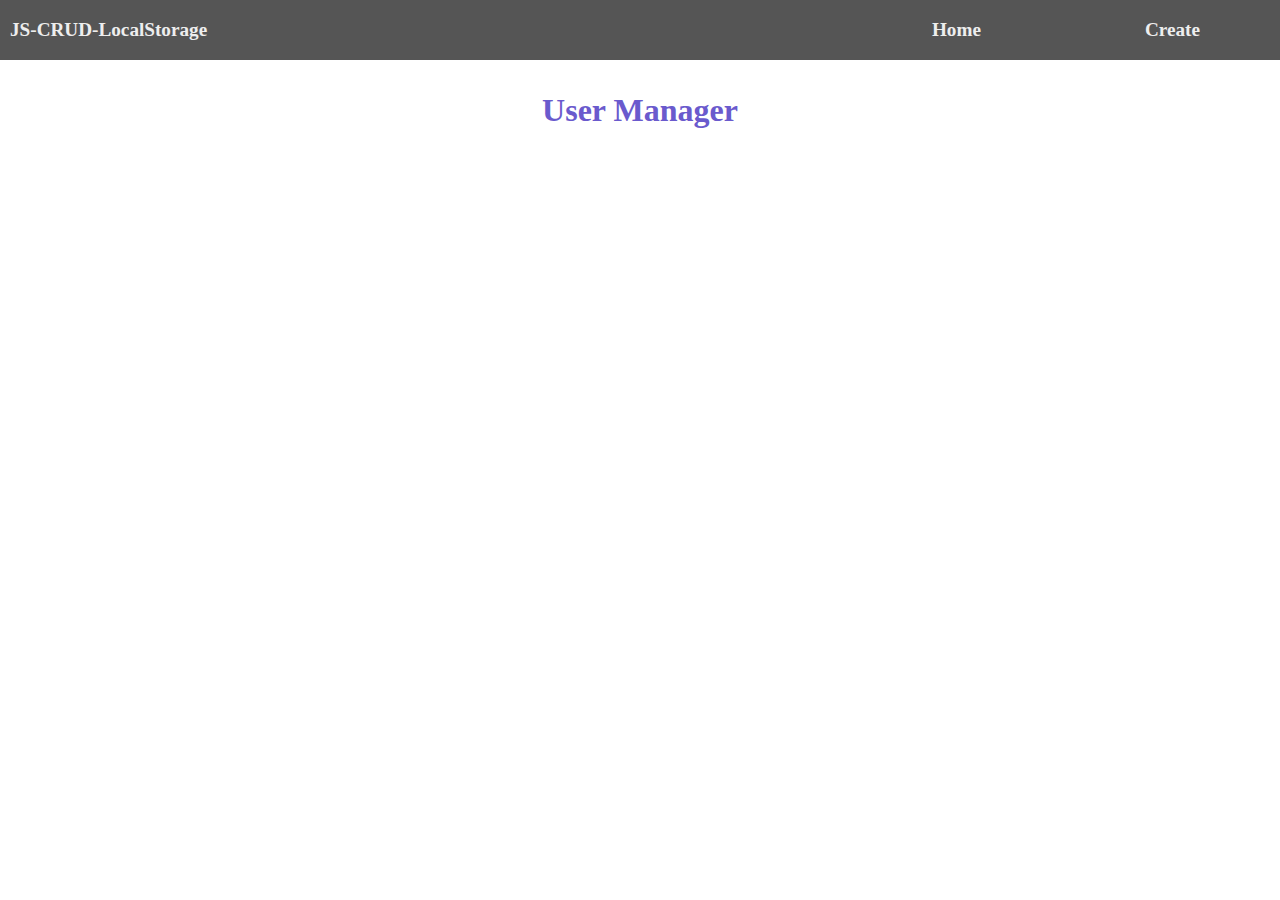
==== javascript-curd-localstorage/index.html @ 7873620c "upload new files" ====
<!DOCTYPE html>
<html lang="en">
<head>
    <meta charset="UTF-8">
    <meta name="viewport" content="width=device-width, initial-scale=1.0">
    <title>Document</title>
    <link rel="stylesheet" href="./css/style.css">
</head>
<body>
    <nav>
        <a href="index.html">JS-CRUD-LocalStorage</a>
        <div class="menu-right">
            <a href="index.html">Home</a>
            <a href="create.html">Create</a>
        </div>
    </nav>

    <div class="container">
        <div class="row">
            <h3 class="text-center">User Manager</h3>
        </div>
        <div class="row"></div>
    </div>

    <script src="./js/index.js"></script>
</body>
</html>
---- javascript-curd-localstorage/css/style.css ----
*{
    box-sizing: border-box;
}
body{
    margin: 0;
    padding: 0;
    /* width: 100vh; */
    overflow-x: hidden;
}

nav{
    width: 100%;
    height: 60px;
    background-color: #555;
    display: flex;
    align-items: center;
    justify-content: space-between;
}

nav a {
    padding: 10px;
    font-size: 1.2em;
    font-weight: bold;
    text-decoration: none;
    color: #eee;
    transition: all 0.3s ease-in;
}

.menu-right a{
    padding: 80px;
}

nav a:active, nav a:hover{
    color: orangered;
}

.container {
    width: 100%;
    height: 100%;
}

.row{
    width: 100%;

}

.row h3 {
    text-align: center;
    font-size: 2rem;
    color: slateblue;
}


/* card */
.card{
    width: 100%;
    height: 100%;
    padding: 10px;
    
}

.card .card-body{
    width: 100%;
    height: 100%;
    padding: 10px;
}

.card form {
    display: flex;
    flex-direction: column;
    align-items: center;
    justify-content: center;
}

.card .form-input{
    margin: 10px;
    display: flex;
    flex-direction: column;
}

.form-input .form-control {
    padding: 10px 12px;
    width: 100%;
    font-size: 1.1rem;
}

.form-input label {
    font-size: 1.1rem;
    text-transform: capitalize;
    font-weight: 600;
}

.btn{
    padding: 12px 14px;
    width: 100%;
    font-size: 1.2rem;
    font-weight: 400;
    text-transform: uppercase;
    border: none;
    outline: none;
    cursor: pointer;
}

.btn-success {
    background-color: green;
    color: #fff;
}

.btn-danger{
    background-color: orangered;
    color: #fff;
}

.btn-info {
    background-color: slateblue;
    color: #fff;
}
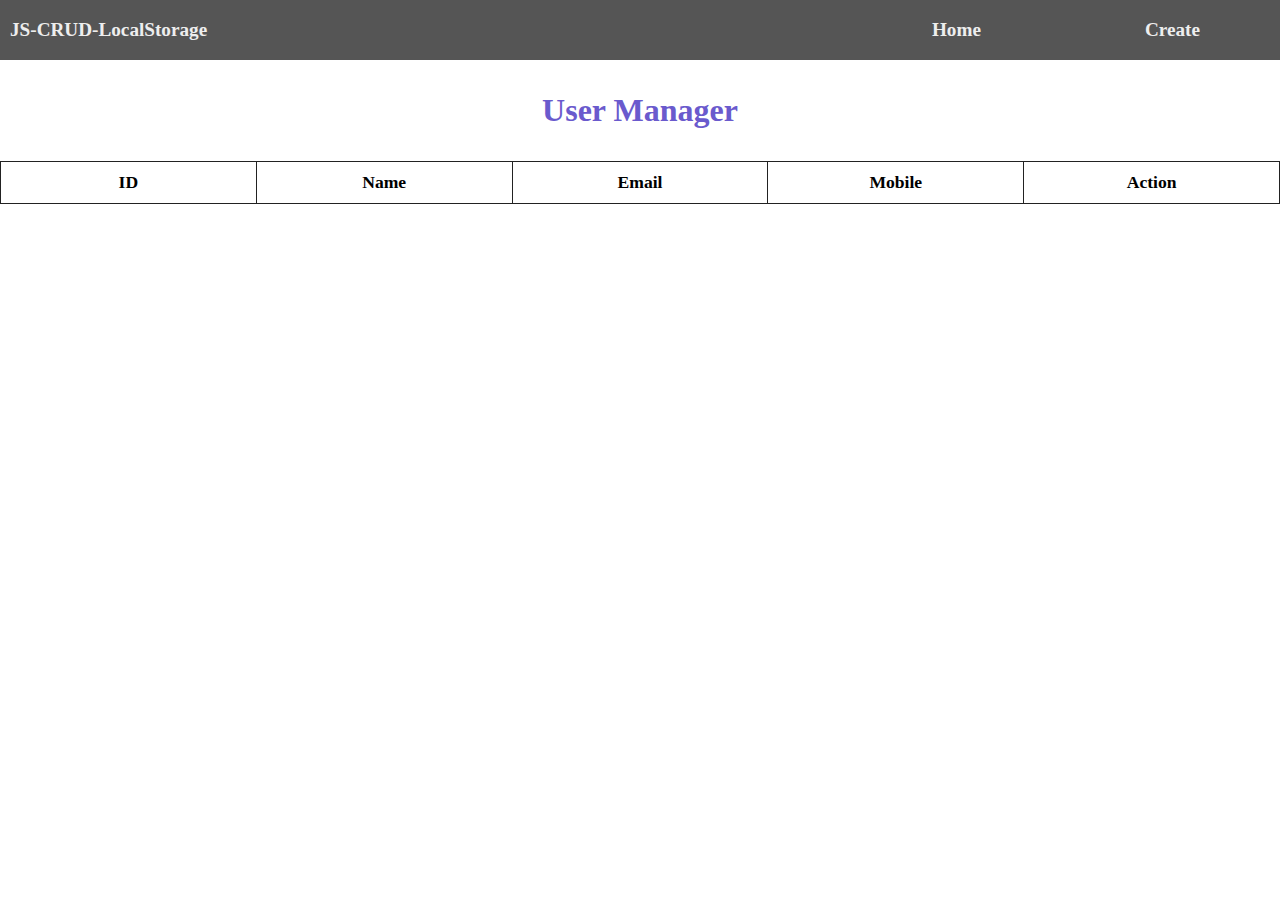
==== commit 00409b56: "upload new files" ====
--- a/javascript-curd-localstorage/index.html
+++ b/javascript-curd-localstorage/index.html
@@ -19,7 +19,22 @@
         <div class="row">
             <h3 class="text-center">User Manager</h3>
         </div>
-        <div class="row"></div>
+        <div class="row">
+            <table>
+                <thead>
+                    <tr>
+                        <th>ID</th>
+                        <th>Name</th>
+                        <th>Email</th>
+                        <th>Mobile</th>
+                        <th>Action</th>
+                    </tr>
+                </thead>
+                <tbody id="userInfo">
+                    
+                </tbody>
+            </table>
+        </div>
     </div>
 
     <script src="./js/index.js"></script>
--- a/javascript-curd-localstorage/css/style.css
+++ b/javascript-curd-localstorage/css/style.css
@@ -99,6 +99,7 @@
     border: none;
     outline: none;
     cursor: pointer;
+    text-decoration: none;
 }
 
 .btn-success {
@@ -114,4 +115,35 @@
 .btn-info {
     background-color: slateblue;
     color: #fff;
+}
+
+.center {
+    text-align: center;
+}
+
+.btn-group {
+    display: flex;
+    gap: 10px;
+    border: none;
+}
+
+table{
+    width: 100%;
+    table-layout: fixed;
+    margin: auto;
+    font-size: 1.1em;
+}
+
+table,tr,th,td{
+    border:  1px solid #222;
+    border-collapse: collapse;
+}
+
+td,th {
+    padding: 10px;
+}
+
+tr:nth-child(even) {
+    background-color: #888;
+    color: #fff;
 }